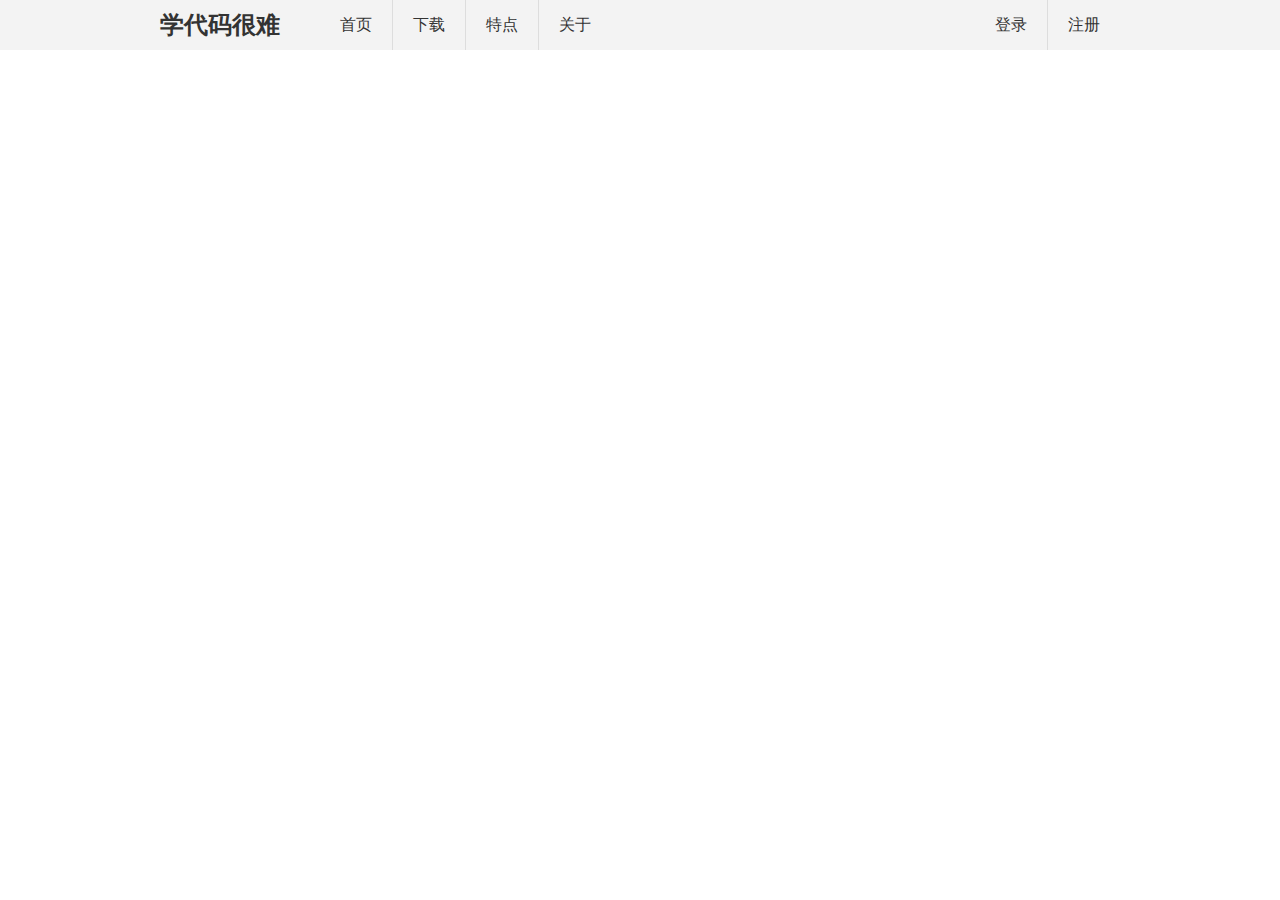
==== index.html @ 900dc7e1 "Initial commit" ====
<!DOCTYPE html>
<html lang="en">
<head>
    <meta charset="UTF-8">
    <title>Title</title>
    <link href="style/main.css" type="text/css" rel="stylesheet">
</head>
<body>
<div id="nav">
    <div class="nav-content">
        <div id="logo">
            <a href="#">学代码很难 </a>
        </div>
        <ul id="nav-items">
            <li class="nav-item"><a href="#">首页</a></li>
            <li class="nav-item"><a href="#download">下载</a></li>
            <li class="nav-item"><a href="#feature">特点</a></li>
            <li class="nav-item"><a href="#about">关于</a></li>
        </ul>
        <ul id="nav-items-r">
            <li class="nav-item"><a href="#signin">登录</a></li>
            <li class="nav-item"><a href="#signup">注册</a></li>
        </ul>
        <div class="clear"></div>
    </div>
</div>

</body>
</html>
---- style/main.css ----
html, body {
    margin: 0;
    padding: 0;
}

#nav {
    height: 50px;
    background: #F3F3F3;
    padding: 0 30px;
    min-width: 960px;
}

#logo {
    float: left;
}

#logo a {
    color: #333;
    text-decoration: none;
    font-size: 24px;
    font-weight: 700;
    line-height: 50px;
}

#nav-items {
    float: left;
    margin: 0;
}

#nav-items-r {
    float: right;
    margin: 0;
}

#nav .nav-item {
    float: left;
    list-style: none;
    border-right: 1px solid #DDD;

}

#nav .nav-item a {
    color: #333;
    text-decoration: none;
    font-size: 16px;
    line-height: 50px;
    display: block;
    height: 50px;
    padding: 0 20px;
}

#nav .nav-item:last-child {
    border: none;
}

#nav .nav-item a:hover {
    height: 40px;
    padding-top: 5px;
    line-height: 40px;
    background: #DDD;
    border-bottom: 5px solid #999;
}

.clear {
    clear: both;
}

#nav .nav-content {
    width: 960px;
    margin:0 auto;
}
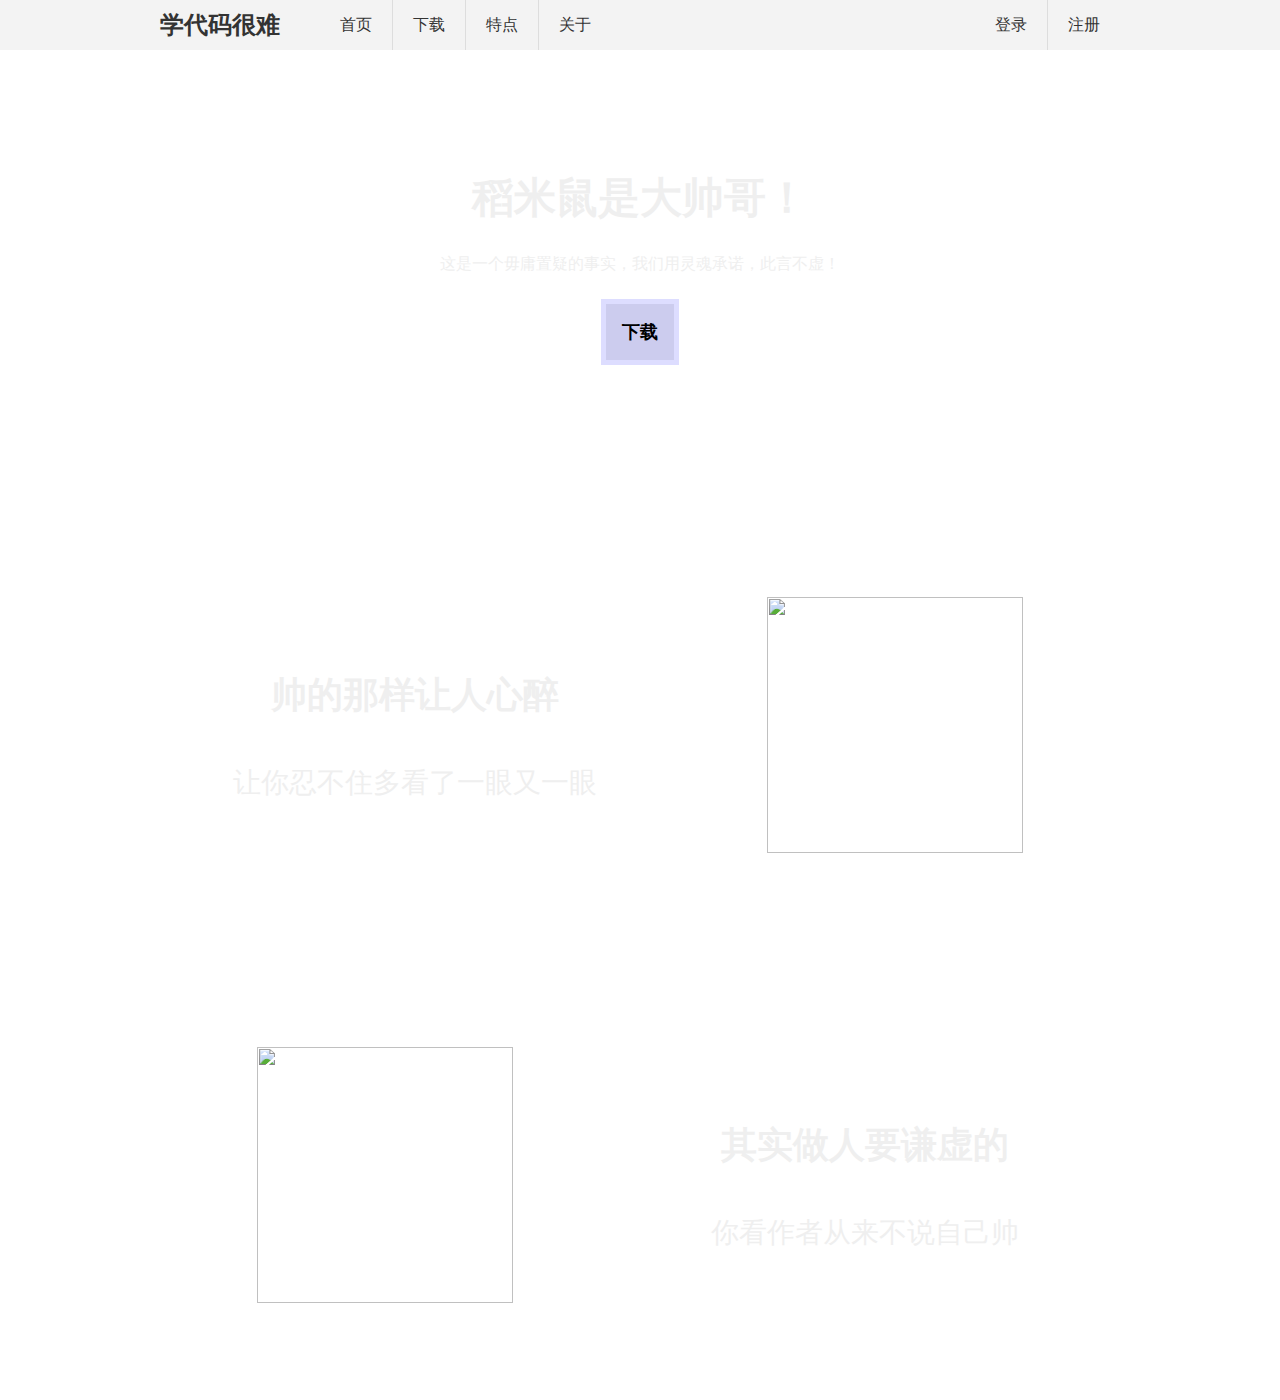
==== commit 80cc8f08: "31章" ====
--- a/index.html
+++ b/index.html
@@ -24,6 +24,36 @@
         <div class="clear"></div>
     </div>
 </div>
+<div id="post">
+    <div class="post-content">
+        <h1>稻米鼠是大帅哥！</h1>
+        <p>这是一个毋庸置疑的事实，我们用灵魂承诺，此言不虚！</p>
+        <button>下载</button>
+    </div>
+</div>
 
+<div id="post-a">
+    <div class="post-content">
+        <div class="post-text">
+            <h3>帅的那样让人心醉</h3>
+            <p>让你忍不住多看了一眼又一眼</p>
+        </div>
+        <div class="post-icon">
+            <img src="images/icon-a.png" alt="">
+        </div>
+    </div>
+</div>
+
+<div id="post-b">
+    <div class="post-content">
+        <div class="post-icon">
+            <img src="images/icon-b.png" alt="">
+        </div>
+        <div class="post-text">
+            <h3>其实做人要谦虚的</h3>
+            <p>你看作者从来不说自己帅</p>
+        </div>
+    </div>
+</div>
 </body>
 </html>--- a/style/main.css
+++ b/style/main.css
@@ -1,13 +1,24 @@
+/* 这是我写的第一个 CSS 文件，内心十分的激动，在这心潮澎湃之余，我想到了一个真理 —— 稻米鼠真帅！ */
+/*CSS RESET*/
 html, body {
     margin: 0;
     padding: 0;
 }
 
+/*用来清除浮动的类*/
+.clear {
+    clear: both;
+}
+
+/*以下是导航部分*/
 #nav {
-    height: 50px;
     background: #F3F3F3;
     padding: 0 30px;
-    min-width: 960px;
+}
+
+#nav .nav-content {
+    width: 960px;
+    margin: 0 auto;
 }
 
 #logo {
@@ -15,11 +26,11 @@
 }
 
 #logo a {
-    color: #333;
-    text-decoration: none;
+    line-height: 50px;
     font-size: 24px;
     font-weight: 700;
-    line-height: 50px;
+    text-decoration: none;
+    color: #333;
 }
 
 #nav-items {
@@ -36,36 +47,88 @@
     float: left;
     list-style: none;
     border-right: 1px solid #DDD;
-
-}
-
-#nav .nav-item a {
-    color: #333;
-    text-decoration: none;
-    font-size: 16px;
-    line-height: 50px;
-    display: block;
-    height: 50px;
-    padding: 0 20px;
 }
 
 #nav .nav-item:last-child {
     border: none;
 }
 
+#nav .nav-item a {
+    display: block;
+    padding: 0 20px;
+    height: 50px;
+    line-height: 50px;
+    font-size: 16px;
+    text-decoration: none;
+    color: #333;
+}
+
 #nav .nav-item a:hover {
+    padding-top: 5px;
     height: 40px;
-    padding-top: 5px;
+    background: #DDD;
     line-height: 40px;
-    background: #DDD;
     border-bottom: 5px solid #999;
 }
 
-.clear {
-    clear: both;
+#post, #post-a, #post-b {
+    width: 100%;
+    height: 450px;
 }
 
-#nav .nav-content {
+#post {
+    background: url(../images/bg.jpg) center -250px;
+}
+
+#post-a {
+    background: url(../images/bg-a.jpg) center 0px;
+}
+
+#post-b {
+    background: url(../images/bg-b.jpg) center -250px;
+}
+
+.post-content {
     width: 960px;
-    margin:0 auto;
+    height: 100%;
+    margin: 0 auto;
+    overflow: hidden;
+    color: #EFEFEF;
+    text-align: center;
+}
+
+#post .post-content h1 {
+    margin-top: 120px;
+    font-size: 42px;
+}
+
+#post .post-content button {
+    padding: 16px;
+    border: 5px solid #DDF;
+    font-size: 18px;
+    font-weight: 600;
+    margin-top: 8px;
+    background: #CCE;
+}
+
+.post-content .post-text {
+    float: left;
+    width: 510px;
+    padding-top: 165px;
+    font-size: 28px;
+    line-height:  60px;
+}
+.post-content .post-text h3 {
+    margin: 0;
+    font-size: 36px;
+}
+.post-content .post-icon {
+    float: left;
+    width: 256px;
+    height: 256px;
+    padding: 97px;
+}
+.post-content .post-icon img {
+    width: 256px;
+    height: 256px;
 }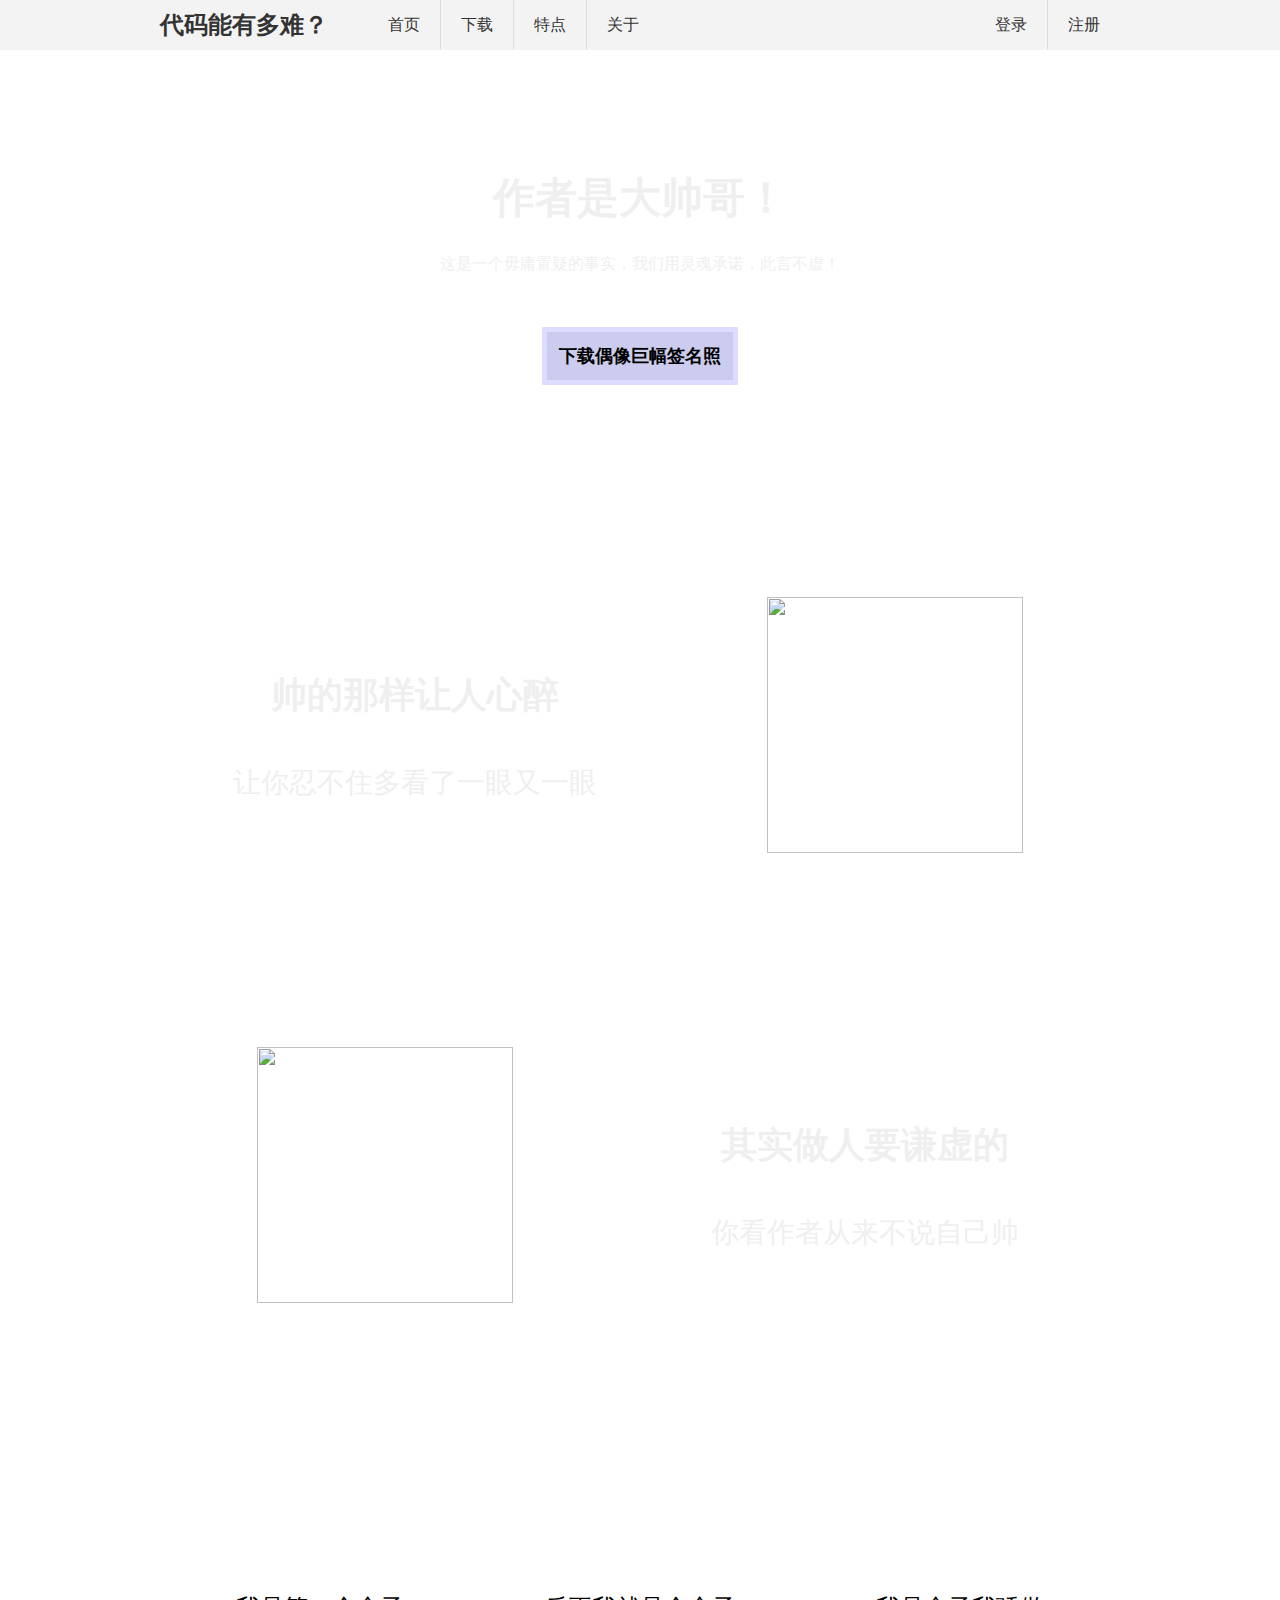
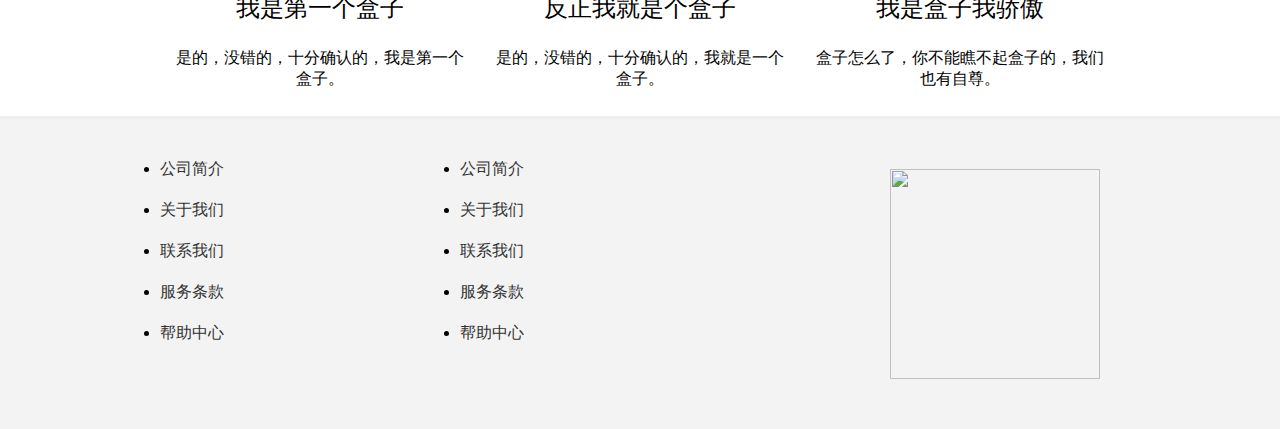
==== commit 294ed28e: "完成！" ====
--- a/index.html
+++ b/index.html
@@ -2,36 +2,35 @@
 <html lang="en">
 <head>
     <meta charset="UTF-8">
-    <title>Title</title>
-    <link href="style/main.css" type="text/css" rel="stylesheet">
+    <title>我们的目标是抢前端的饭碗！</title>
+    <link href="style/main.css" rel="stylesheet" type="text/css">
 </head>
 <body>
 <div id="nav">
     <div class="nav-content">
         <div id="logo">
-            <a href="#">学代码很难 </a>
-        </div>
+            <a href="#">代码能有多难？</a>
+        </div><!-- #logo End -->
         <ul id="nav-items">
             <li class="nav-item"><a href="#">首页</a></li>
-            <li class="nav-item"><a href="#download">下载</a></li>
-            <li class="nav-item"><a href="#feature">特点</a></li>
-            <li class="nav-item"><a href="#about">关于</a></li>
+            <li class="nav-item"><a href="#post">下载</a></li>
+            <li class="nav-item"><a href="#post-a">特点</a></li>
+            <li class="nav-item"><a href="#post-b">关于</a></li>
         </ul>
         <ul id="nav-items-r">
             <li class="nav-item"><a href="#signin">登录</a></li>
             <li class="nav-item"><a href="#signup">注册</a></li>
         </ul>
         <div class="clear"></div>
-    </div>
-</div>
+    </div><!-- .nav-content End -->
+</div><!-- #nav End -->
 <div id="post">
     <div class="post-content">
-        <h1>稻米鼠是大帅哥！</h1>
+        <h1>作者是大帅哥！</h1>
         <p>这是一个毋庸置疑的事实，我们用灵魂承诺，此言不虚！</p>
-        <button>下载</button>
-    </div>
-</div>
-
+        <button>下载偶像巨幅签名照</button>
+    </div><!-- .post-content End -->
+</div><!-- #post End -->
 <div id="post-a">
     <div class="post-content">
         <div class="post-text">
@@ -41,9 +40,9 @@
         <div class="post-icon">
             <img src="images/icon-a.png" alt="">
         </div>
-    </div>
-</div>
-
+        <div class="clear"></div>
+    </div><!-- .post-content End -->
+</div><!-- #post-a End -->
 <div id="post-b">
     <div class="post-content">
         <div class="post-icon">
@@ -53,7 +52,45 @@
             <h3>其实做人要谦虚的</h3>
             <p>你看作者从来不说自己帅</p>
         </div>
+        <div class="clear"></div>
+    </div><!-- .post-content End -->
+</div><!-- #post-b End -->
+<div id="boxes">
+    <div class="box">
+        <h3>我是第一个盒子</h3>
+        <p>是的，没错的，十分确认的，我是第一个盒子。</p>
     </div>
-</div>
+    <div class="box">
+        <h3>反正我就是个盒子</h3>
+        <p>是的，没错的，十分确认的，我就是一个盒子。</p>
+    </div>
+    <div class="box">
+        <h3>我是盒子我骄傲</h3>
+        <p>盒子怎么了，你不能瞧不起盒子的，我们也有自尊。</p>
+    </div>
+    <div class="clear"></div>
+</div><!-- #boxes End -->
+<div id="footer">
+    <div class="footer-content">
+        <ul>
+            <li><a href="#">公司简介</a></li>
+            <li><a href="#">关于我们</a></li>
+            <li><a href="#">联系我们</a></li>
+            <li><a href="#">服务条款</a></li>
+            <li><a href="#">帮助中心</a></li>
+        </ul>
+        <ul>
+            <li><a href="#">公司简介</a></li>
+            <li><a href="#">关于我们</a></li>
+            <li><a href="#">联系我们</a></li>
+            <li><a href="#">服务条款</a></li>
+            <li><a href="#">帮助中心</a></li>
+        </ul>
+        <div id="qrcode">
+            <img src="images/qrcode.png" alt="">
+        </div>
+        <div class="clear"></div>
+    </div><!-- .footer-content End -->
+</div><!-- #footer End -->
 </body>
 </html>--- a/style/main.css
+++ b/style/main.css
@@ -1,134 +1,167 @@
 /* 这是我写的第一个 CSS 文件，内心十分的激动，在这心潮澎湃之余，我想到了一个真理 —— 稻米鼠真帅！ */
 /*CSS RESET*/
 html, body {
-    margin: 0;
-    padding: 0;
+	margin:0;
+	padding:0;
+}
+/*用来清除浮动的类*/
+.clear {
+	clear: both;
+}
+/*以下是导航部分*/
+#nav {
+	background:#F3F3F3;
+	padding:0 30px;
+}
+#nav .nav-content {
+	width:960px;
+	margin:0 auto;
+}
+#logo {
+	float: left;
+}
+#logo a {
+	line-height: 50px;
+	font-size:24px;
+	font-weight: 700;
+	text-decoration: none;
+	color:#333;
+}
+#nav-items {
+	float: left;
+	margin:0;
+}
+#nav-items-r {
+	float: right;
+	margin:0;
+}
+#nav .nav-item {
+	float:left;
+	list-style: none;
+	border-right:1px solid #DDD;
+}
+#nav .nav-item:last-child{
+	border:none;
+}
+#nav .nav-item a {
+	display: block;
+	padding: 0 20px;
+	height: 50px;
+	line-height: 50px;
+	font-size:16px;
+	text-decoration: none;
+	color:#333;
+}
+#nav .nav-item a:hover {
+	padding-top: 5px;
+	height: 40px;
+	background: #DDD;
+	line-height: 40px;
+	border-bottom: 5px solid #999;
+}
+#post, #post-a, #post-b  {
+	width: 100%;
+	height: 450px;
+}
+#post {
+	background: url(../images/bg.jpg) center -250px;
+}
+#post-a {
+	background: url(../images/bg-a.jpg) center 0px;
+}
+#post-b {
+	background: url(../images/bg-b.jpg) center -250px;
+}
+.post-content {
+	width: 960px;
+	height: 100%;
+	margin: 0 auto;
+	overflow: hidden;
+	color: #EFEFEF;
+	text-align: center;
+}
+#post .post-content h1 {
+	margin-top: 120px;
+	font-size: 42px;
+}
+#post .post-content button {
+	padding: 12px;
+	margin-top: 36px;
+	background: #CCE;
+	border: 5px solid #DDF;
+	font-size: 18px;
+	font-weight: 600;
+}
+.post-content .post-text {
+	float: left;
+	width: 510px;
+	padding-top: 165px;
+	font-size: 28px;
+	line-height:  60px;
+}
+.post-content .post-text h3 {
+	margin: 0;
+	font-size: 36px;
+}
+.post-content .post-icon {
+	float: left;
+	width: 256px;
+	height: 256px;
+	padding: 97px;
+}
+.post-content .post-icon img {
+	width: 256px;
+	height: 256px;
 }
 
-/*用来清除浮动的类*/
-.clear {
-    clear: both;
+#boxes {
+	width: 960px;
+	margin: 0 auto;
 }
-
-/*以下是导航部分*/
-#nav {
-    background: #F3F3F3;
-    padding: 0 30px;
-}
-
-#nav .nav-content {
-    width: 960px;
-    margin: 0 auto;
-}
-
-#logo {
-    float: left;
-}
-
-#logo a {
-    line-height: 50px;
-    font-size: 24px;
-    font-weight: 700;
-    text-decoration: none;
-    color: #333;
-}
-
-#nav-items {
-    float: left;
-    margin: 0;
-}
-
-#nav-items-r {
-    float: right;
-    margin: 0;
-}
-
-#nav .nav-item {
-    float: left;
-    list-style: none;
-    border-right: 1px solid #DDD;
-}
-
-#nav .nav-item:last-child {
-    border: none;
-}
-
-#nav .nav-item a {
-    display: block;
-    padding: 0 20px;
-    height: 50px;
-    line-height: 50px;
-    font-size: 16px;
-    text-decoration: none;
-    color: #333;
-}
-
-#nav .nav-item a:hover {
-    padding-top: 5px;
-    height: 40px;
-    background: #DDD;
-    line-height: 40px;
-    border-bottom: 5px solid #999;
-}
-
-#post, #post-a, #post-b {
-    width: 100%;
-    height: 450px;
-}
-
-#post {
-    background: url(../images/bg.jpg) center -250px;
-}
-
-#post-a {
-    background: url(../images/bg-a.jpg) center 0px;
-}
-
-#post-b {
-    background: url(../images/bg-b.jpg) center -250px;
-}
-
-.post-content {
-    width: 960px;
-    height: 100%;
-    margin: 0 auto;
-    overflow: hidden;
-    color: #EFEFEF;
+#boxes .box {
+	float: left;
+	width: 300px;
+	padding: 138px 10px 10px;
+	margin-top: 30px;
+	background: url(../images/box-icon.png) center 10px no-repeat;
     text-align: center;
 }
-
-#post .post-content h1 {
-    margin-top: 120px;
-    font-size: 42px;
+#boxes .box h3 {
+	font-size: 24px;
+	font-weight: 300;
 }
-
-#post .post-content button {
-    padding: 16px;
-    border: 5px solid #DDF;
-    font-size: 18px;
-    font-weight: 600;
-    margin-top: 8px;
-    background: #CCE;
+#footer {
+	padding: 30px 0;
+	background:#F3F3F3;
+	border-top: 3px solid #EFEFEF;
 }
-
-.post-content .post-text {
-    float: left;
-    width: 510px;
-    padding-top: 165px;
-    font-size: 28px;
-    line-height:  60px;
+#footer .footer-content {
+	width: 960px;
+	margin: 0 auto;
 }
-.post-content .post-text h3 {
-    margin: 0;
-    font-size: 36px;
+#footer ul {
+	float: left;
+	width:300px;
+	margin: 0;
+	padding:0;
 }
-.post-content .post-icon {
-    float: left;
-    width: 256px;
-    height: 256px;
-    padding: 97px;
+#footer ul li {
+	padding:10px 0;
 }
-.post-content .post-icon img {
-    width: 256px;
-    height: 256px;
+#footer ul li a {
+	text-decoration: none;
+	color: #333;
+}
+#qrcode {
+	float: right;
+}
+#qrcode img {
+	width: 210px;
+	height: 210px;
+    padding: 20px;
+}
+#qrcode img:hover {
+    width: 250px;
+    height: 250px;
+    padding: 0;
 }